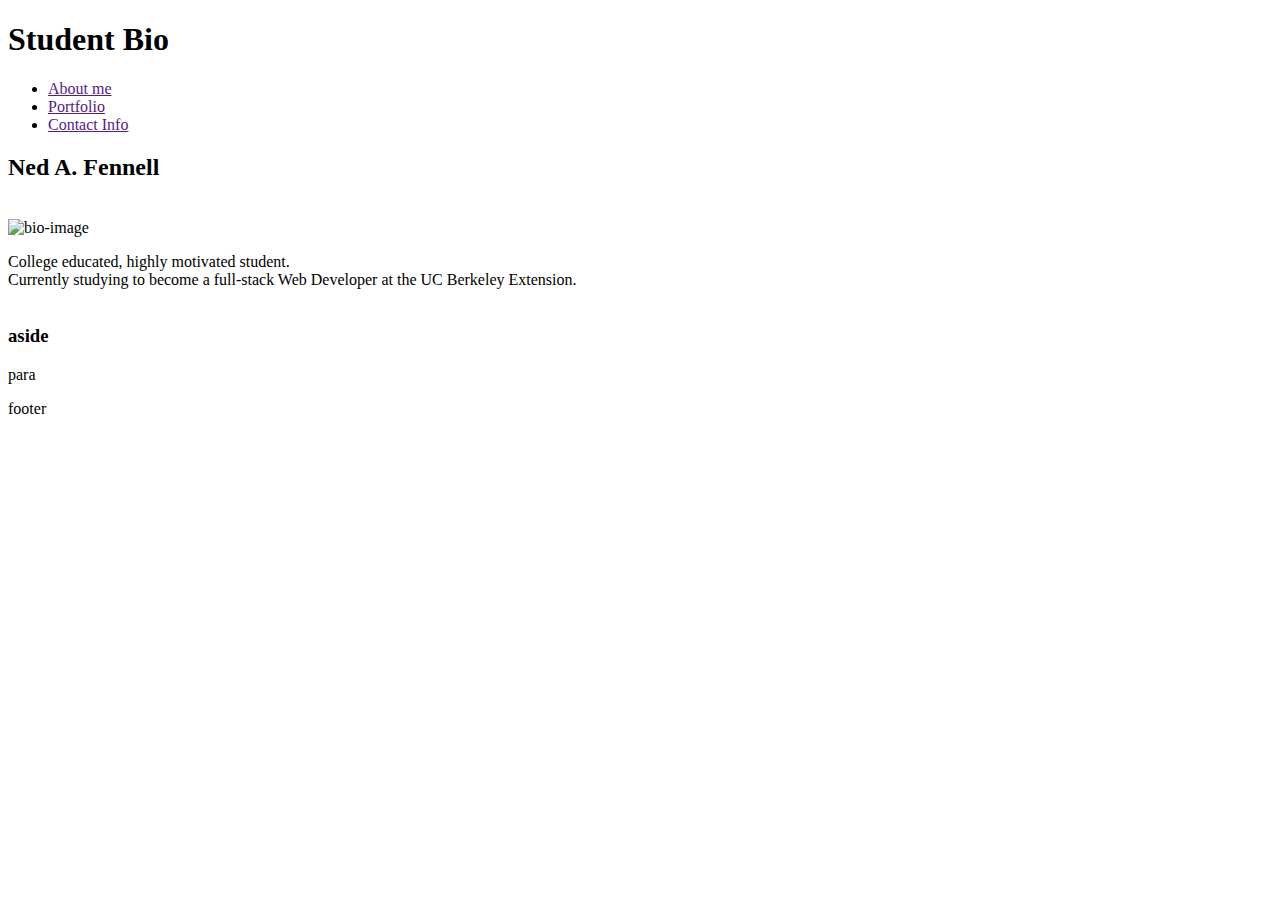
==== index.html @ 2e2a83f0 "First commit" ====
<!DOCTYPE html>


<html class="no-js">
<head>
        <meta charset="utf-8">
        <meta http-equiv="X-UA-Compatible" content="IE=edge">
        <title>NAF Bio</title>
        <meta name="description" content="">
        <meta name="viewport" content="width=device-width, initial-scale=1">
        <link rel="stylesheet" type="text/css" href="biostyle.css">
</head>

    <!-- MOST IMPORTANT HEADLINE-->
<body>
    <header>
            <h1 id="header">Student Bio</h1>
    </header>
    
    <ul class= "navbar">
        <li><a href="">About me</a></li>
        <li><a href="">Portfolio</a></li>
        <li><a href="">Contact Info</a></li>
    </ul>
   
    <div class="container">
            <h2 id="name">Ned A. Fennell</h2>
        <section id="main-bio">

                
                <br>
                <img id="bio-image" src="https://encrypted-tbn0.gstatic.com/images?q=tbn:ANd9GcRfCa37ytBftn9efhPxMOJcLrwprqrzwSL38kp7mmDaPljB2MX8CQ"
                    alt="bio-image" width=250 height=250>

                <p>College educated, highly motivated student.
                    <br>
                Currently studying to become a full-stack Web Developer
                at the UC Berkeley Extension.
                    <br>
                    <br>
                </p>
        </section>

        <aside class="section2">
            <h3 class="">aside</h3>
            <p>para</p>
        
        </aside>
   
        <footer>
            <p>footer</p>
        </footer>
        
        <script src="" async defer></script>
    </div>


</body>
</html>
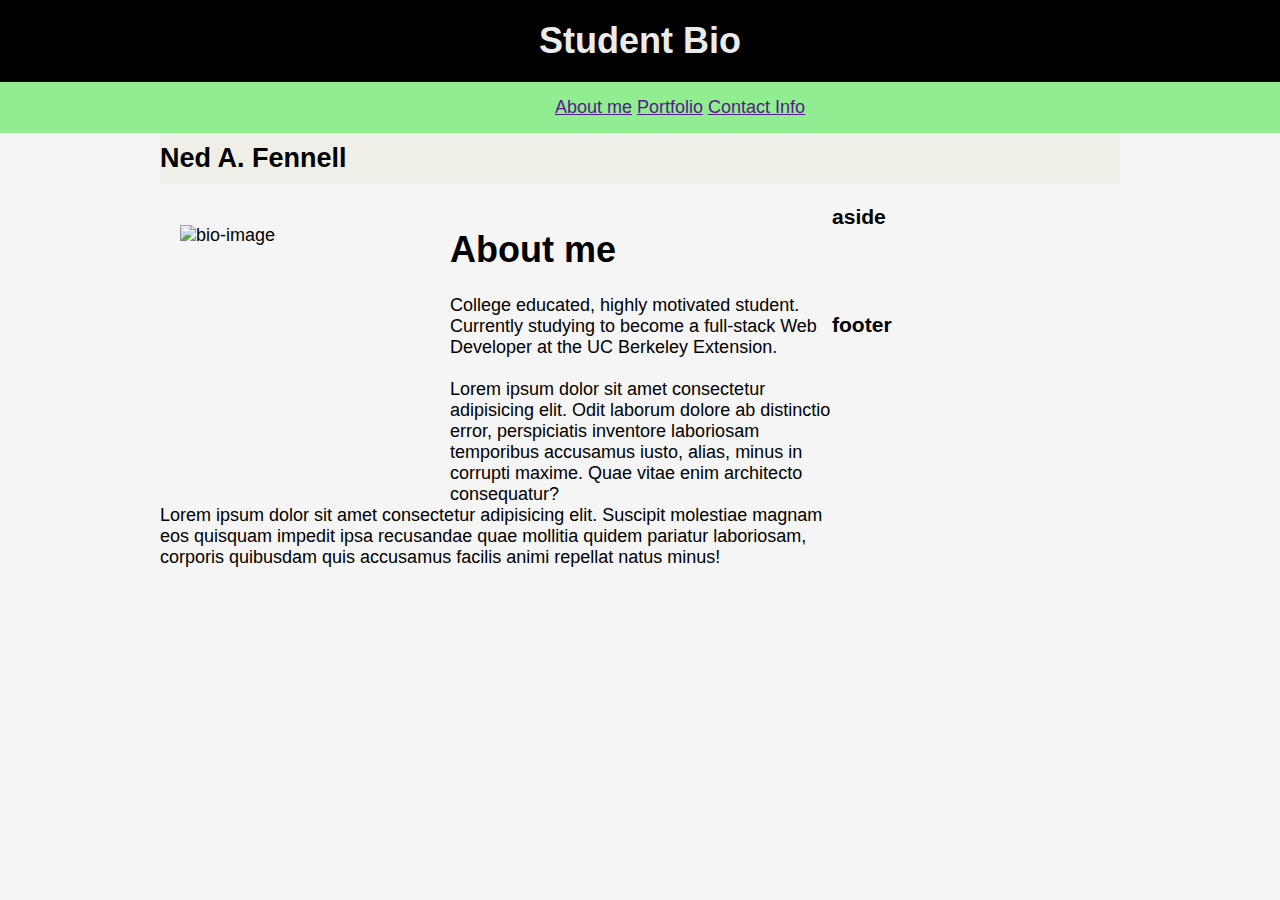
==== commit 32e0af0f: "second commit" ====
--- a/index.html
+++ b/index.html
@@ -8,7 +8,7 @@
         <title>NAF Bio</title>
         <meta name="description" content="">
         <meta name="viewport" content="width=device-width, initial-scale=1">
-        <link rel="stylesheet" type="text/css" href="biostyle.css">
+        <link rel="stylesheet" type="text/css" href="style.css">
 </head>
 
     <!-- MOST IMPORTANT HEADLINE-->
@@ -27,28 +27,34 @@
             <h2 id="name">Ned A. Fennell</h2>
         <section id="main-bio">
 
-                
+                <article class = "aside">   
                 <br>
                 <img id="bio-image" src="https://encrypted-tbn0.gstatic.com/images?q=tbn:ANd9GcRfCa37ytBftn9efhPxMOJcLrwprqrzwSL38kp7mmDaPljB2MX8CQ"
                     alt="bio-image" width=250 height=250>
-
+                    <h1>About me</h1>
                 <p>College educated, highly motivated student.
-                    <br>
                 Currently studying to become a full-stack Web Developer
                 at the UC Berkeley Extension.
+                <br>
+                <br>
+                Lorem ipsum dolor sit amet consectetur adipisicing elit. Odit laborum dolore ab distinctio error, perspiciatis inventore laboriosam temporibus accusamus iusto, alias, minus in corrupti maxime. Quae vitae enim architecto consequatur?
                     <br>
+                    Lorem ipsum dolor sit amet consectetur adipisicing elit. Suscipit molestiae magnam eos quisquam impedit ipsa recusandae quae mollitia quidem pariatur laboriosam, corporis quibusdam quis accusamus facilis animi repellat natus minus!
                     <br>
                 </p>
+
+            </article>
         </section>
 
         <aside class="section2">
             <h3 class="">aside</h3>
-            <p>para</p>
+            <p></p>
         
         </aside>
-   
+   <br>
+   <br>
         <footer>
-            <p>footer</p>
+            <h3>footer</h3>
         </footer>
         
         <script src="" async defer></script>
--- a/style.css
+++ b/style.css
@@ -0,0 +1,73 @@
+body {
+    float: left;
+    background-color: rgb(245, 245, 245);
+    margin: 0;
+    padding: 0;
+    font-family:"Arial", "Helvetica Neue",
+                 Helvetica, sans-serif;
+    font-size: 18px;
+    width: 100%;
+}
+#header {
+    font-size: 50;
+    background-color: black;
+    color: #ebebeb;
+    margin: 0;
+    text-align: center;
+    padding-top: 20px;
+    padding-bottom: 20px;
+    width: 100%;
+    
+}
+
+.navbar {
+    text-align: right;
+    background-color: lightgreen;
+    color: black;
+    list-style: none;
+    text-align: center;
+    margin: 0;
+    padding-bottom: 0;
+    display: block;
+    width: 100%;
+    padding-top: 15px;
+    padding-bottom: 15px;
+}
+
+li {
+    display: inline;
+}
+
+#name {
+    background-color: #efeee7;
+    color: rgb(0, 0, 0);
+    margin: 0;
+    width: 100%;
+    padding-top: 10px;
+    padding-bottom: 10px;
+}
+
+.container {
+    width: 960px;
+    margin: 0 auto;
+}
+
+#main-bio,
+#bio-image,
+#contact-info {
+    float: left;
+
+}
+
+#main-bio {
+    width: 70%;
+}
+
+#contact-info {
+    background-color: #ebebeb;
+    width: 30%;
+}
+
+#bio-image {
+    margin: 20px;
+}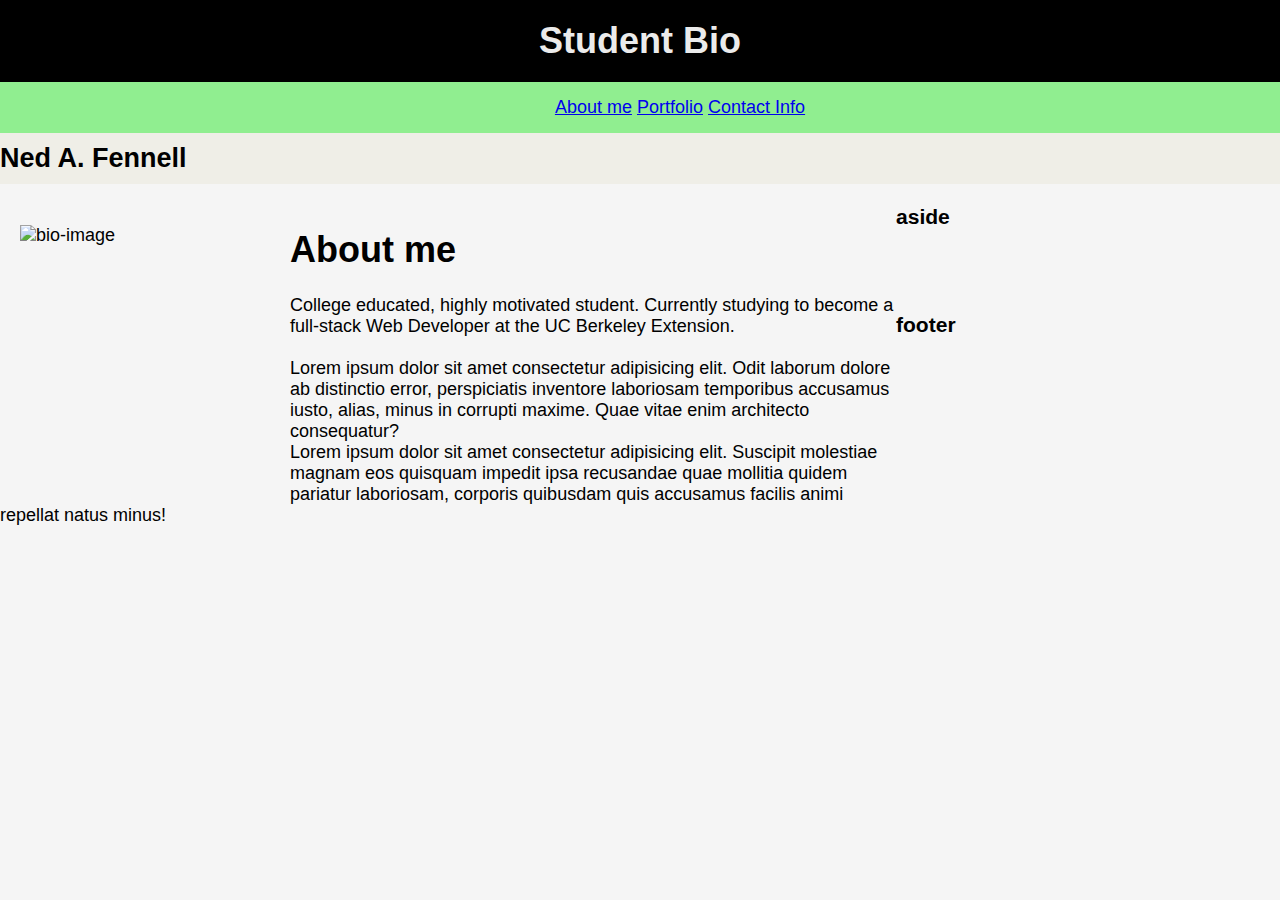
==== commit 3ecfe988: "fifth commit" ====
--- a/index.html
+++ b/index.html
@@ -18,9 +18,9 @@
     </header>
     
     <ul class= "navbar">
-        <li><a href="">About me</a></li>
-        <li><a href="">Portfolio</a></li>
-        <li><a href="">Contact Info</a></li>
+        <li><a href="index.html">About me</a></li>
+        <li><a href="file:///Users/Loungelizard96/Documents/GHrepos/Bootstrap-Portfolio/portfolio.html">Portfolio</a></li>
+        <li><a href="file:///Users/Loungelizard96/Documents/GHrepos/Bootstrap-Portfolio/contact.html">Contact Info</a></li>
     </ul>
    
     <div class="container">
--- a/style.css
+++ b/style.css
@@ -48,7 +48,7 @@
 }
 
 .container {
-    width: 960px;
+ 
     margin: 0 auto;
 }
 
